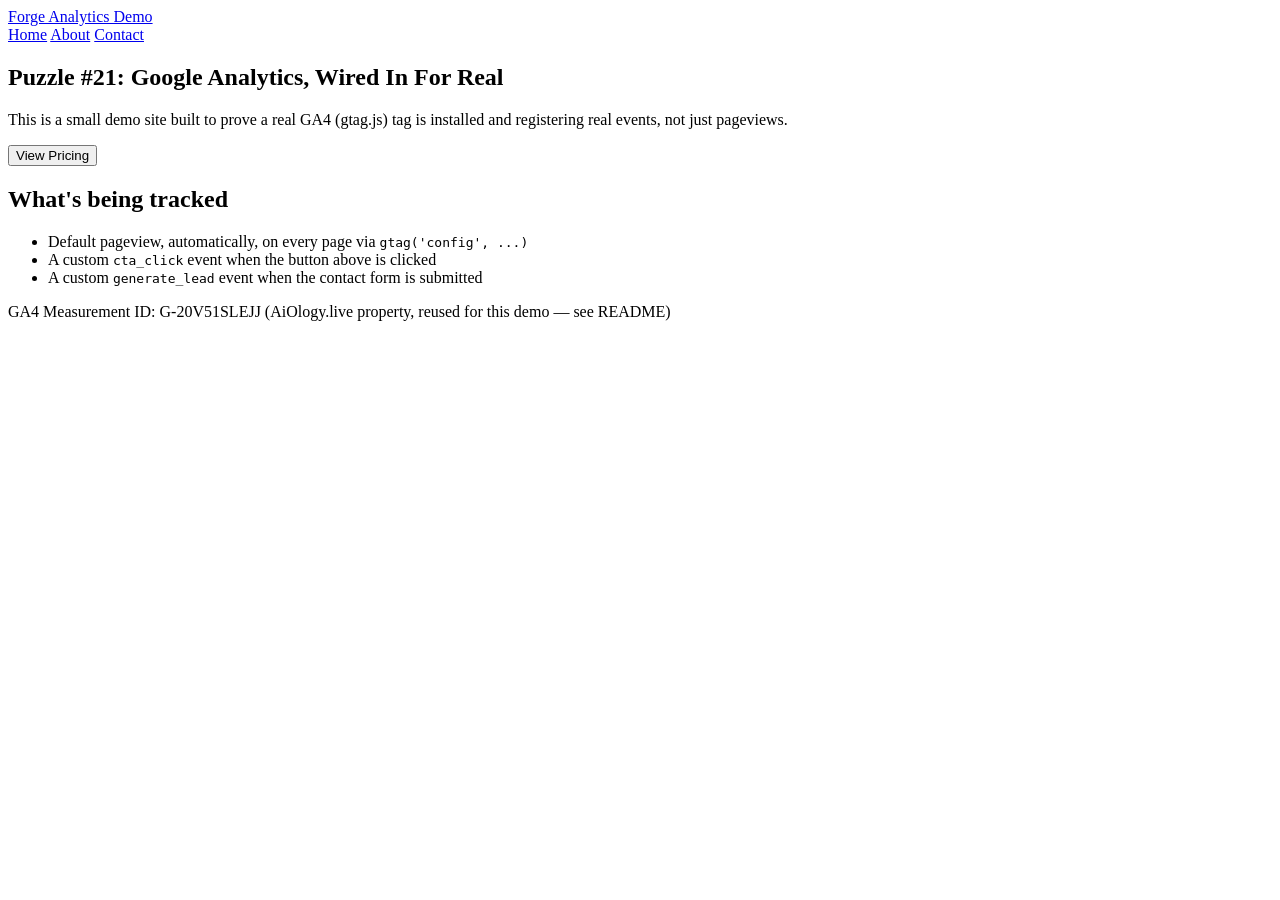
==== public/index.html @ 1fd04dbf "Puzzle 21: GA4 (gtag.js) wired into a 3-page demo site with custom events" ====
<!DOCTYPE html>
<html lang="en">
<head>
<meta charset="UTF-8">
<meta name="viewport" content="width=device-width, initial-scale=1.0">
<title>Forge Analytics Demo</title>
<link rel="stylesheet" href="/styles.css">

<!-- Google Analytics (GA4) global site tag -->
<script async src="https://www.googletagmanager.com/gtag/js?id=G-20V51SLEJJ"></script>
<script>
  window.dataLayer = window.dataLayer || [];
  function gtag(){dataLayer.push(arguments);}
  gtag('js', new Date());
  gtag('config', 'G-20V51SLEJJ');
</script>
</head>
<body>
  <nav>
    <a href="/" class="brand">Forge Analytics Demo</a>
    <div class="links">
      <a href="/">Home</a>
      <a href="/about.html">About</a>
      <a href="/contact.html">Contact</a>
    </div>
  </nav>

  <main>
    <section class="hero">
      <h1>Puzzle #21: Google Analytics, Wired In For Real</h1>
      <p>This is a small demo site built to prove a real GA4 (gtag.js) tag is installed and
         registering real events, not just pageviews.</p>
      <button id="cta-btn" class="btn">View Pricing</button>
      <p id="cta-status" class="status"></p>
    </section>

    <section class="info">
      <h2>What's being tracked</h2>
      <ul>
        <li>Default pageview, automatically, on every page via <code>gtag('config', ...)</code></li>
        <li>A custom <code>cta_click</code> event when the button above is clicked</li>
        <li>A custom <code>generate_lead</code> event when the contact form is submitted</li>
      </ul>
    </section>
  </main>

  <footer>
    <p>GA4 Measurement ID: G-20V51SLEJJ (AiOlogy.live property, reused for this demo &mdash; see README)</p>
  </footer>

  <script>
    document.getElementById('cta-btn').addEventListener('click', function () {
      gtag('event', 'cta_click', {
        event_category: 'engagement',
        event_label: 'homepage_view_pricing_button',
      });
      document.getElementById('cta-status').textContent =
        'cta_click event sent to GA4 (check Realtime report).';
    });
  </script>
</body>
</html>
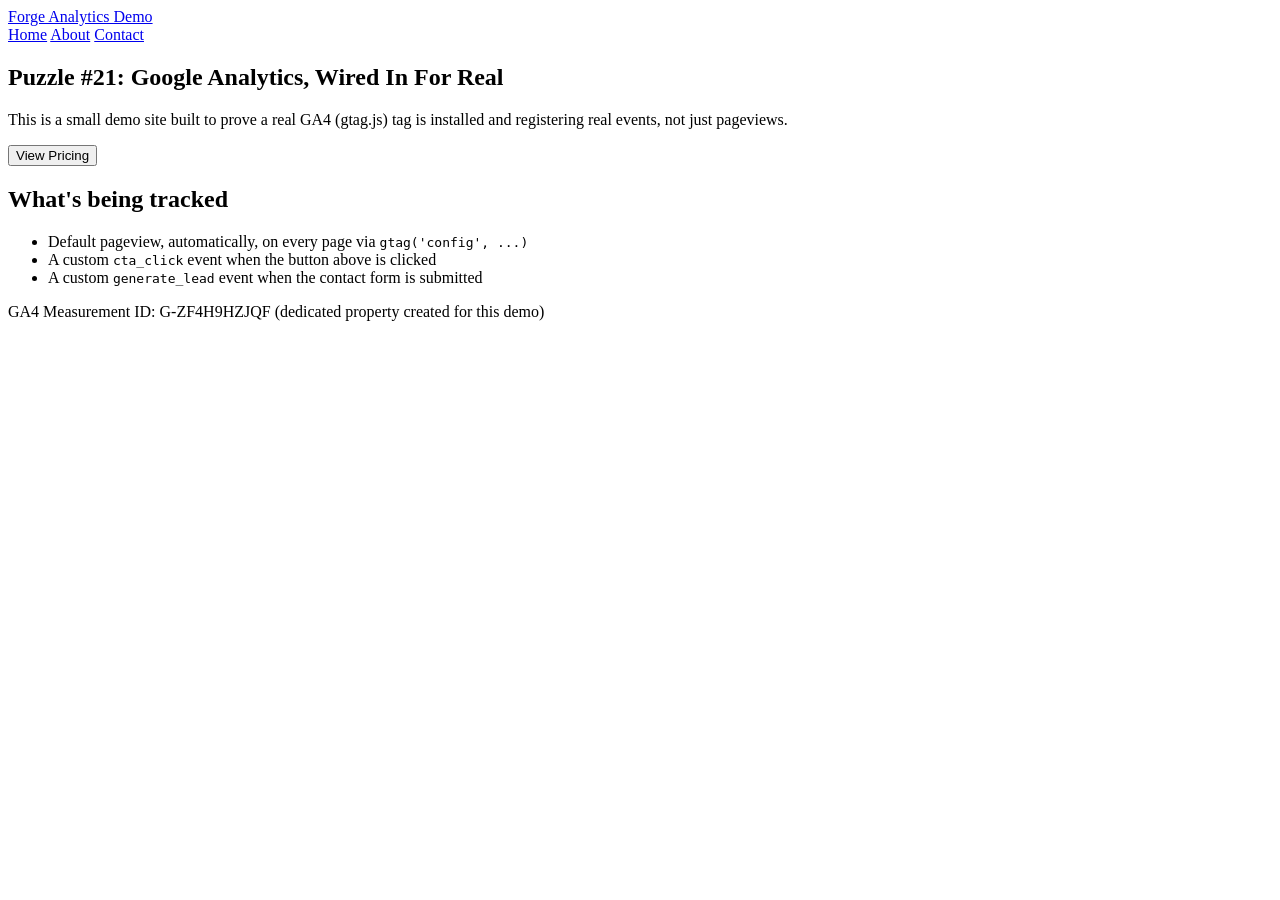
==== commit d0596cf3: "Fix em dash, switch to dedicated GA4 property, add README with verification detail" ====
--- a/public/index.html
+++ b/public/index.html
@@ -7,12 +7,12 @@
 <link rel="stylesheet" href="/styles.css">
 
 <!-- Google Analytics (GA4) global site tag -->
-<script async src="https://www.googletagmanager.com/gtag/js?id=G-20V51SLEJJ"></script>
+<script async src="https://www.googletagmanager.com/gtag/js?id=G-ZF4H9HZJQF"></script>
 <script>
   window.dataLayer = window.dataLayer || [];
   function gtag(){dataLayer.push(arguments);}
   gtag('js', new Date());
-  gtag('config', 'G-20V51SLEJJ');
+  gtag('config', 'G-ZF4H9HZJQF');
 </script>
 </head>
 <body>
@@ -45,7 +45,7 @@
   </main>
 
   <footer>
-    <p>GA4 Measurement ID: G-20V51SLEJJ (AiOlogy.live property, reused for this demo &mdash; see README)</p>
+    <p>GA4 Measurement ID: G-ZF4H9HZJQF (dedicated property created for this demo)</p>
   </footer>
 
   <script>
